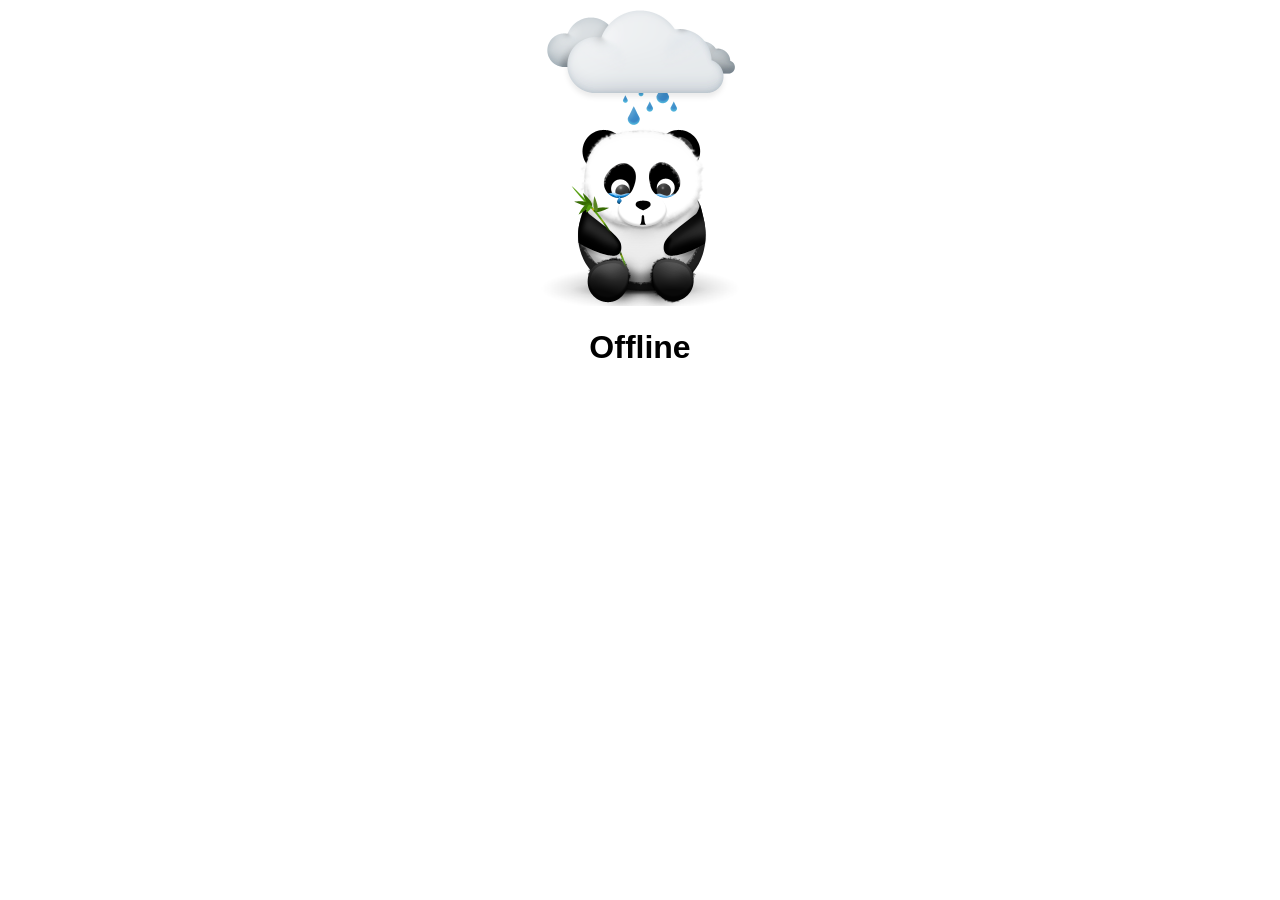
==== app/offline.html @ c25391b2 "Initial commit: Migrated to Conduit API and stabilized workspace restoration" ====
<!DOCTYPE html>
<html lang="en">
  <head>
    <title>Offline</title>
    <meta charset="utf-8">
    <meta http-equiv="X-UA-Compatible" content="IE=edge">
    <meta name="viewport" content="width=device-width, initial-scale=1">
    <meta name="theme-color" content="#3f51b5">
    <link rel="manifest" href="/manifest.json">
    <style>
      body {
        font-family: -apple-system, BlinkMacSystemFont, "Segoe UI", Roboto, Helvetica, Arial, sans-serif, "Apple Color Emoji", "Segoe UI Emoji", "Segoe UI Symbol";
        -webkit-font-smoothing: antialiased;
      }
      img {
        display: block;
        margin-left: auto;
        margin-right: auto;
      }
      h1, div {
        text-align: center;
      }
    </style>
  </head>
  <body>
    <img src="[data-uri]">
    <h1>Offline</h1>
  </body>
</html>
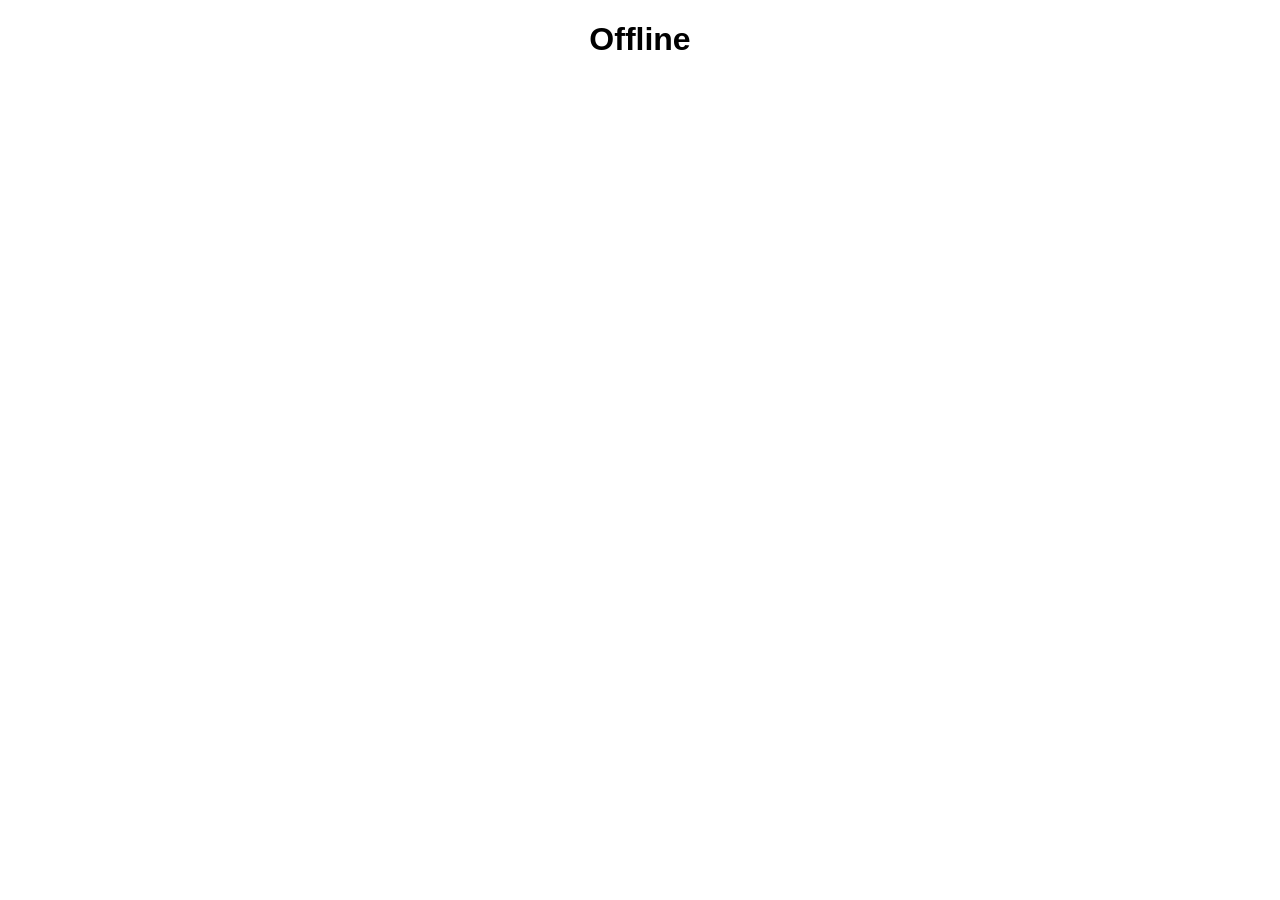
==== commit 02b80c8e: "refactor: clean up subagent-to-agent handoff and session management - Retrieve running subagent sess" ====
--- a/app/offline.html
+++ b/app/offline.html
@@ -23,7 +23,6 @@
     </style>
   </head>
   <body>
-    <img src="[data-uri]">
     <h1>Offline</h1>
   </body>
 </html>
